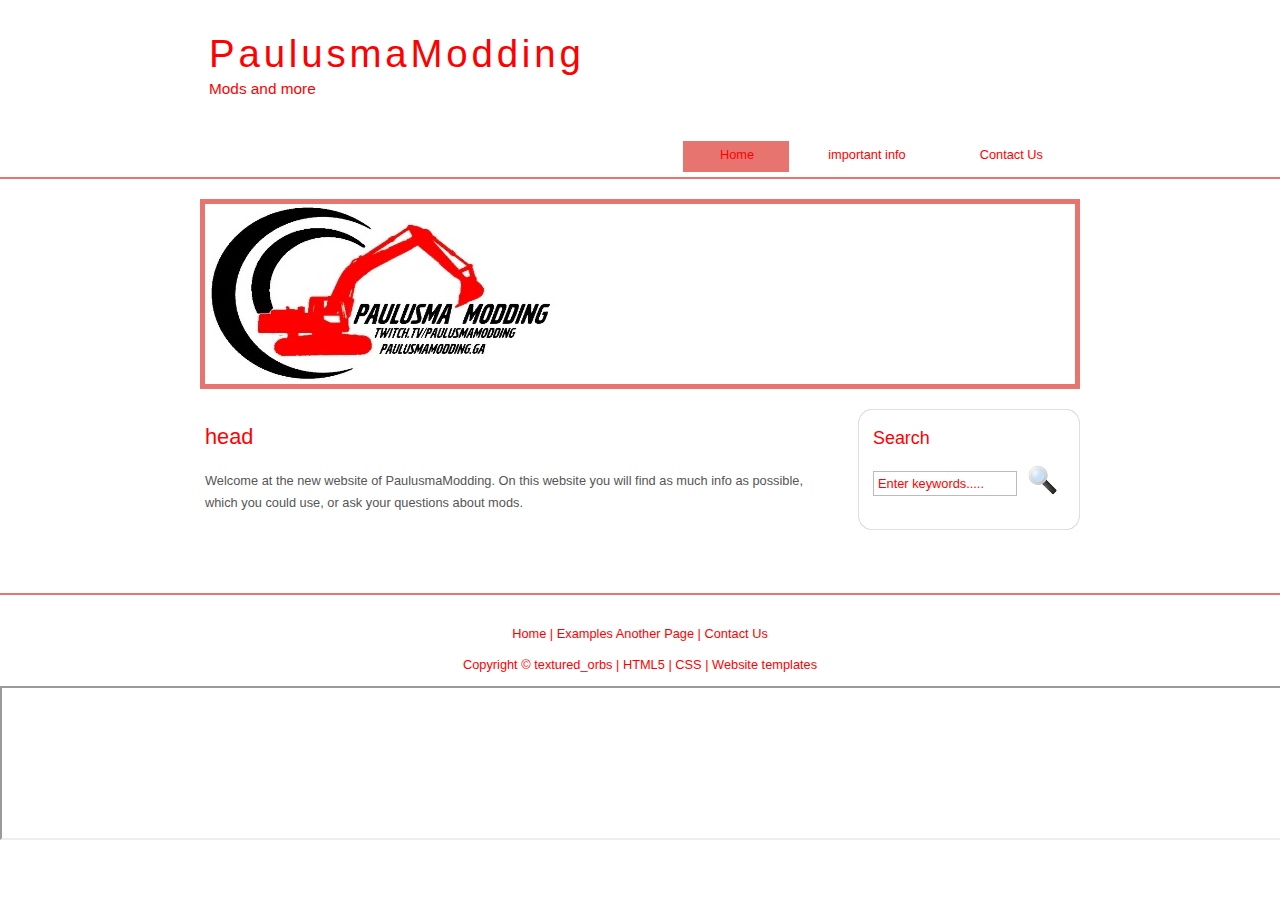
==== index.html @ 792eb9c2 "first website change" ====
<!DOCTYPE HTML>
<html>

<head>
  <title>PaulusmaModding</title>
  <meta name="description" content="website description" />
  <meta name="keywords" content="website keywords, website keywords" />
  <meta http-equiv="content-type" content="text/html; charset=windows-1252" />
  <link rel="stylesheet" type="text/css" href="style/style.css" />
</head>

<body>
  <div id="main">
    <div id="header">
      <div id="logo">
        <div id="logo_text">
          <!-- class="logo_colour", allows you to change the colour of the text -->
          <h1><a href="index.html">Paulusma<span class="logo_colour">Modding</span></a></h1>
          <h2>Mods and more</h2>
        </div>
      </div>
      <div id="menubar">
        <ul id="menu">
          <!-- put class="selected" in the li tag for the selected page - to highlight which page you're on -->
          <li class="selected"><a href="index.html">Home</a></li>
          <li><a href="another_page.html">important info</a></li>
          <li><a href="contact.html">Contact Us</a></li>
        </ul>
      </div>
    </div>
    <div id="content_header"></div>
    <div id="site_content">
      <div id="banner"></div>
	  <div id="sidebar_container">
        <div class="sidebar">
          <div class="sidebar_top"></div>
          <div class="sidebar_item">
            <!-- insert your sidebar items here -->
             <h3>Search</h3>
            <form method="post" action="#" id="search_form">
              <p>
                <input class="search" type="text" name="search_field" value="Enter keywords....." />
                <input name="search" type="image" style="border: 0; margin: 0 0 -9px 5px;" src="style/search.png" alt="Search" title="Search" />
              </p>
            </form>
          </div>
          <div class="sidebar_base"></div>
        </div>
      </div>
      <div id="content">
        <!-- insert the page content here -->
        <h1>head</h1>
        <p>Welcome at the new website of PaulusmaModding. On this website you will find as much info as possible, which you could use, or ask your questions about mods. </p>
        <h2 
        <p> </p>
      </div>
    </div>
    <div id="content_footer"></div>
    <div id="footer">
      <p><a href="index.html">Home</a> | <a href="examples.html">Examples</a> <a href="another_page.html">Another Page</a> | <a href="contact.html">Contact Us</a></p>
      <p>Copyright &copy; textured_orbs | <a href="http://validator.w3.org/check?uri=referer">HTML5</a> | <a href="http://jigsaw.w3.org/css-validator/check/referer">CSS</a> | <a href="http://www.html5webtemplates.co.uk">Website templates</a></p>
	  <iframe src="http://simulatorradio.com/popout/dark" style="width: 100%; height: 150px;"></iframe>
    </div>
  </div>
</body>
</html>
---- style/style.css ----
html
{ height: 100%;}

*
{ margin: 0;
  padding: 0;}

body
{ font: normal .80em 'trebuchet ms', arial, sans-serif;
  background: #FFF;
  color: #555;}

p
{ padding: 0 0 20px 0;
  line-height: 1.7em;}

img
{ border: 0;}

h1, h2, h3, h4, h5, h6 
{ color: #ff0000;
  letter-spacing: 0em;
  padding: 0 0 5px 0;}

h1, h2, h3
{ font: normal 170% 'century gothic', arial;
  margin: 0 0 15px 0;
  padding: 15px 0 5px 0;}

h2
{ font-size: 160%;
  padding: 9px 0 5px 0;}

h3
{ font-size: 140%;
  padding: 5px 0 0 0;}

h4, h6
{ color: #ff0000;
  padding: 0 0 5px 0;
  font: normal 110% arial;
  text-transform: uppercase;}

h5, h6
{ color: #ff0000;
  font: normal 95% arial;
  letter-spacing: normal;
  padding: 0 0 15px 0;}

a, a:hover
{ outline: none;
  text-decoration: underline;
  color: #009FBC;}

a:hover
{ text-decoration: none;}

blockquote
{ margin: 20px 0; 
  padding: 10px 20px 0 20px;
  border: 1px solid #E5E5DB;
  background: #FFF;}

ul
{ margin: 2px 0 22px 17px;}

ul li
{ list-style-type: circle;
  margin: 0 0 6px 0; 
  padding: 0 0 4px 5px;
  line-height: 1.5em;}

ol
{ margin: 8px 0 22px 20px;}

ol li
{ margin: 0 0 11px 0;}

.left
{ float: left;
  width: auto;
  margin-right: 10px;}

.right
{ float: right; 
  width: auto;
  margin-left: 10px;}

.center
{ display: block;
  text-align: center;
  margin: 20px auto;}

#main, #logo, #menubar, #site_content, #footer
{ margin-left: auto; 
  margin-right: auto;}

#header
{ background: #1d1d1d url(pattern.png) repeat;
  border-bottom: 2px solid #E7746F;
  height: 177px;}
  
#banner
{ background: transparent url(banner.jpg) no-repeat;
  width: 870px;
  height: 180px;
  margin-bottom: 20px;
  border: 5px solid #E7746F;}

#logo
{ width: 880px;
  position: relative;
  height: 140px;
  background: transparent;}

#logo #logo_text 
{ position: absolute; 
  top: 10px;
  left: 0;}

#logo h1, #logo h2
{ font: normal 300% 'century gothic', arial, sans-serif;
  border-bottom: 0;
  text-transform: none;
  margin: 0 0 0 9px;}

#logo_text h1, #logo_text h1 a, #logo_text h1 a:hover 
{ padding: 22px 0 0 0;
  color: #ff0000;
  letter-spacing: 0.1em;
  text-decoration: none;}

#logo_text h1 a .logo_colour
{ color: #ff0000;}

#logo_text a:hover .logo_colour
{ color: #ff0000;}

#logo_text h2
{ font-size: 120%;
  padding: 4px 0 0 0;
  color: #ff0000;}

#menubar
{ width: 880px;
  height: 46px;} 

ul#menu
{ float: right;
  margin: 0;}

ul#menu li
{ float: left;
  padding: 0 0 0 9px;
  list-style: none;
  margin: 1px 2px 0 0;
  background: transparent;}

ul#menu li a
{ font: normal 100% 'trebuchet ms', sans-serif;
  display: block; 
  float: left; 
  height: 20px;
  padding: 6px 35px 5px 28px;
  text-align: center;
  color: #ff0000;
  text-decoration: none;
  background: transparent;} 

ul#menu li.selected a
{ height: 20px;
  padding: 6px 35px 5px 28px;}

ul#menu li.selected
{ margin: 1px 2px 0 0;
  background: #E7746F;}

ul#menu li.selected a, ul#menu li.selected a:hover
{ background: #E7746F;
  color: #ff0000;}

ul#menu li a:hover
{ color: #ff0000;
  background: #E7746F;}

#site_content
{ width: 880px;
  overflow: hidden;
  margin: 20px auto 0 auto;
  padding: 0 0 10px 0;} 

#sidebar_container
{ float: right;
  width: 224px;}

.sidebar_top
{ width: 222px;
  height: 14px;
  background: transparent url(side_top.png) no-repeat;}

.sidebar_base
{ width: 222px;
  height: 14px;
  background: url(side_base.png) no-repeat;}

.sidebar
{ float: right;
  width: 222px;
  padding: 0;
  margin: 0 0 16px 0;}

.sidebar_item
{ background: url(side_back.png) repeat-y;
  padding: 0 15px;
  width: 192px;}

.sidebar li a.selected
{ color: #ff0000;} 

.sidebar ul
{ margin: 0;} 

#content
{ text-align: left;
  width: 620px;
  padding: 0 0 0 5px;
  float: left;}
  
#content ul
{ margin: 2px 0 22px 0px;}

#content ul li, .sidebar ul li
{ list-style-type: none;
  background: url(bullet.png) no-repeat;
  margin: 0 0 0 0; 
  padding: 0 0 4px 25px;
  line-height: 1.5em;}

#footer
{ width: 100%;
  font-family: 'trebuchet ms', sans-serif;
  font-size: 100%;
  height: 80px;
  padding: 28px 0 5px 0;
  text-align: center; 
  background: transparent url(pattern.png) repeat;
  border-top: 2px solid #E7746F;
  color: #ff0000;}

#footer p
{ line-height: 1.7em;
  padding: 0 0 10px 0;}

#footer a
{ color: #ff0000;
  text-decoration: none;}

#footer a:hover
{ color: #ff0000;
  text-decoration: none;}

.search
{ color: #ff0000; 
  border: 1px solid #BBB; 
  width: 134px; 
  padding: 4px; 
  font: 100% arial, sans-serif;}

.form_settings
{ margin: 15px 0 0 0;}

.form_settings p
{ padding: 0 0 4px 0;}

.form_settings span
{ float: left; 
  width: 200px; 
  text-align: left;}
  
.form_settings input, .form_settings textarea
{ padding: 5px; 
  width: 299px; 
  font: 100% arial; 
  border: 1px solid #E5E5DB; 
  background: #FFF; 
  color: #ff0000;}
  
.form_settings .submit
{ font: 100% arial; 
  border: 0; 
  width: 99px; 
  margin: 0 0 0 212px; 
  height: 33px;
  padding: 2px 0 3px 0;
  cursor: pointer; 
  background: #E7746F; 
  color: #ff0000;}

.form_settings textarea, .form_settings select
{ font: 100% arial; 
  width: 299px;}

.form_settings select
{ width: 310px;}

.form_settings .checkbox
{ margin: 4px 0; 
  padding: 0; 
  width: 14px;
  border: 0;
  background: none;}

.separator
{ width: 100%;
  height: 0;
  border-top: 1px solid #D9D5CF;
  border-bottom: 1px solid #FFF;
  margin: 0 0 20px 0;}
  
table
{ margin: 10px 0 30px 0;}

table tr th, table tr td
{ background: #E7746F;
  color: #ff0000;
  padding: 7px 4px;
  text-align: left;}
  
table tr td
{ background: #E5E5DB;
  color: #ff0000;
  border-top: 1px solid #FFF;}
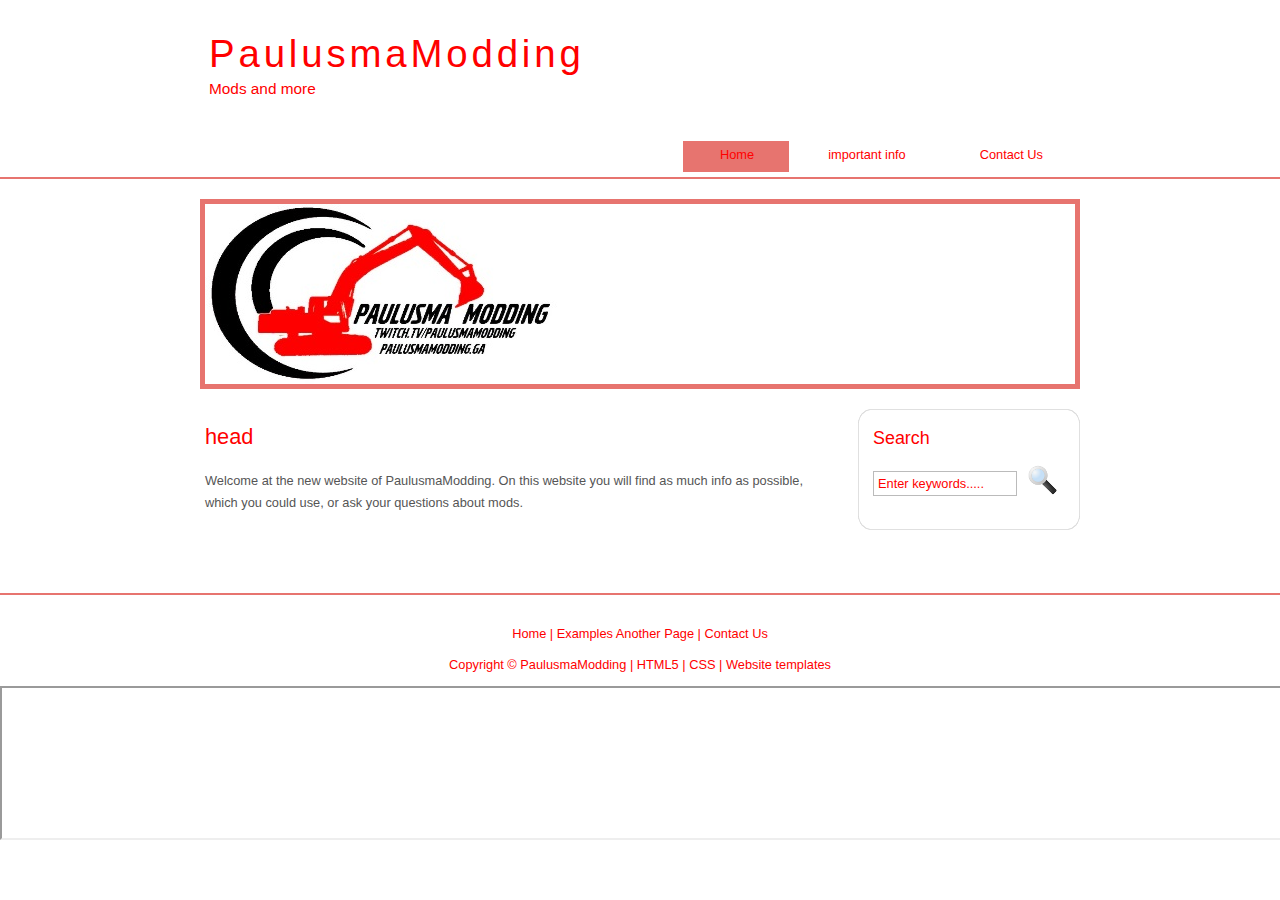
==== commit 142c7946: "third update" ====
--- a/index.html
+++ b/index.html
@@ -58,8 +58,8 @@
     <div id="content_footer"></div>
     <div id="footer">
       <p><a href="index.html">Home</a> | <a href="examples.html">Examples</a> <a href="another_page.html">Another Page</a> | <a href="contact.html">Contact Us</a></p>
-      <p>Copyright &copy; textured_orbs | <a href="http://validator.w3.org/check?uri=referer">HTML5</a> | <a href="http://jigsaw.w3.org/css-validator/check/referer">CSS</a> | <a href="http://www.html5webtemplates.co.uk">Website templates</a></p>
-	  <iframe src="http://simulatorradio.com/popout/dark" style="width: 100%; height: 150px;"></iframe>
+      <p>Copyright &copy; PaulusmaModding | <a href="http://validator.w3.org/check?uri=referer">HTML5</a> | <a href="http://jigsaw.w3.org/css-validator/check/referer">CSS</a> | <a href="http://www.html5webtemplates.co.uk">Website templates</a></p>
+	  <iframe src="https://simulatorradio.com/popout/dark" style="width: 100%; height: 150px;"></iframe>
     </div>
   </div>
 </body>
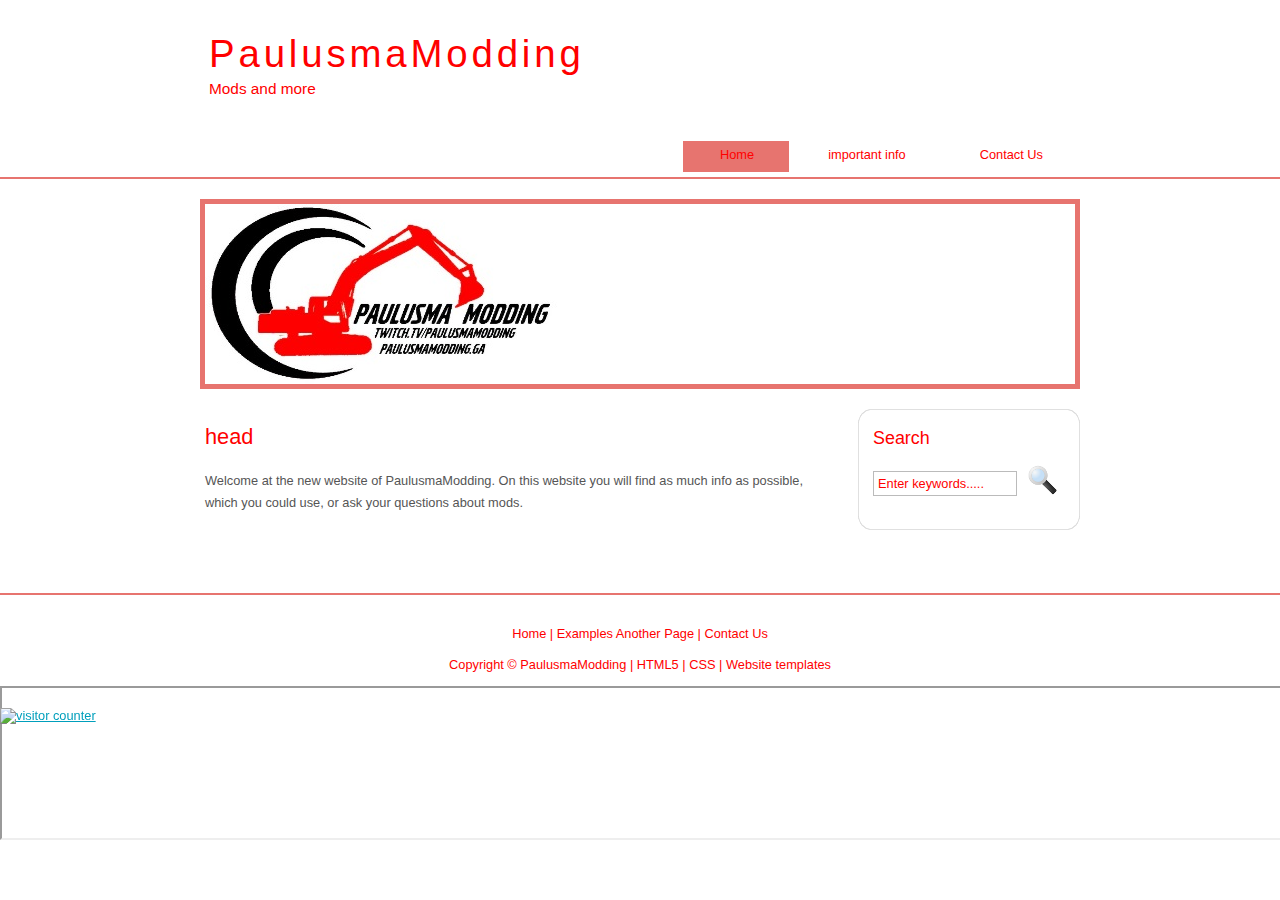
==== commit 573aa0b4: "Update index.html" ====
--- a/index.html
+++ b/index.html
@@ -62,5 +62,8 @@
 	  <iframe src="https://simulatorradio.com/popout/dark" style="width: 100%; height: 150px;"></iframe>
     </div>
   </div>
+  <!-- Start of CuterCounter Code -->
+<a href="http://www.cutercounter.com/" target="_blank"><img src="http://www.cutercounter.com/hit.php?id=geevnoopk&nd=5&style=27" border="0" alt="visitor counter"></a>
+<!-- End of CuterCounter Code -->
 </body>
 </html>
